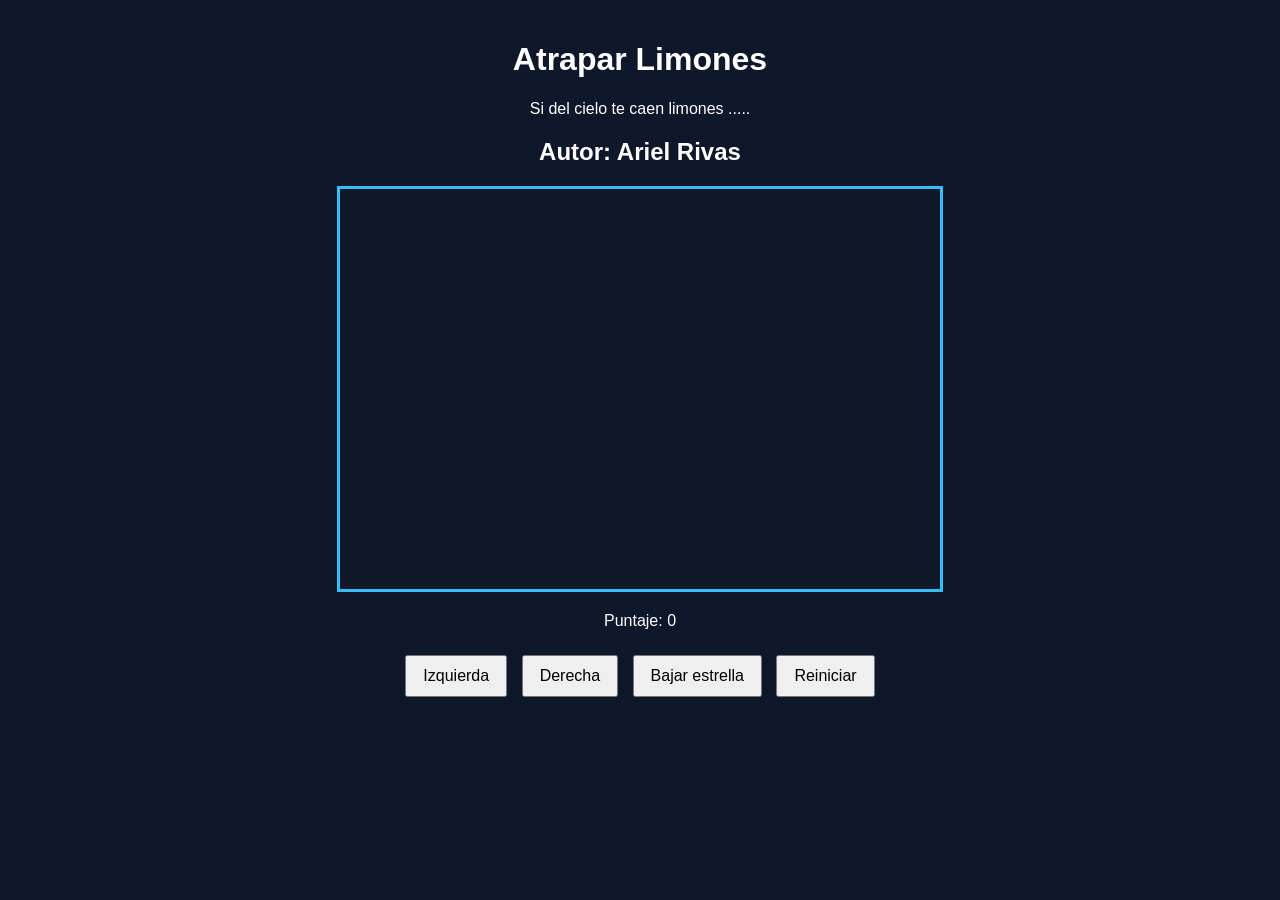
==== limones.html @ 0a00309e "Agregar canva" ====
<!DOCTYPE html>
<html>
<head>
  <title>Caza Estrellas</title>
  <link rel="stylesheet" href="limones.css"/>
 
</head>
<body>
  <div class="contenedor">
    <h1>Atrapar Limones</h1>
    <p>Si del cielo te caen limones ..... </p>
    <h2>Autor: Ariel Rivas</h2>
    <canvas id="areaJuego" width="600" height="400"></canvas>

    <div class="panel">
      <p>Puntaje: <span id="txtPuntaje">0</span></p>
    </div>
    <div class="botones">
      <button>Izquierda</button>
      <button>Derecha</button>
      <button>Bajar estrella</button>
      <button>Reiniciar</button>
    </div>
  </div>
  <script src="limones.js"></script>
</body>
</html>
---- limones.css ----
body {
  font-family: Arial, sans-serif;
  background-color: #0f172a;
  color: white;
  text-align: center;
  margin: 0;
  padding: 20px;
}

.contenedor {
  max-width: 800px;
  margin: 0 auto;
}

canvas {
  background-color: #111827;
  border: 3px solid #38bdf8;
  display: block;
  margin: 20px auto;
}

.panel {
  margin: 20px 0;
}

.botones button {
  margin: 5px;
  padding: 10px 16px;
  font-size: 16px;
  cursor: pointer;
}
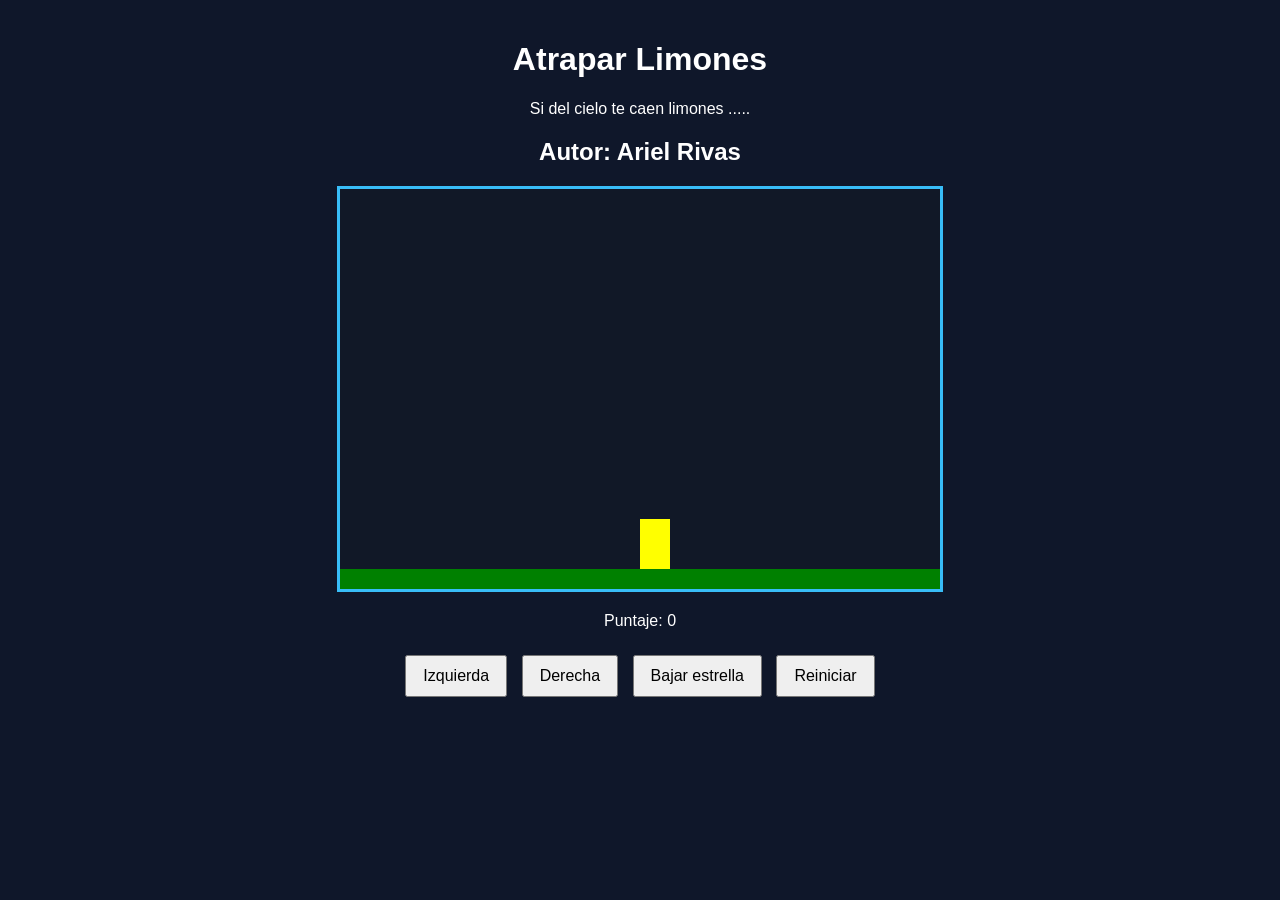
==== commit f2c190e9: "Agregar dibujarSuelo y dibujarPersonaje" ====
--- a/limones.html
+++ b/limones.html
@@ -5,7 +5,7 @@
   <link rel="stylesheet" href="limones.css"/>
  
 </head>
-<body>
+<body onload="iniciar()">
   <div class="contenedor">
     <h1>Atrapar Limones</h1>
     <p>Si del cielo te caen limones ..... </p>
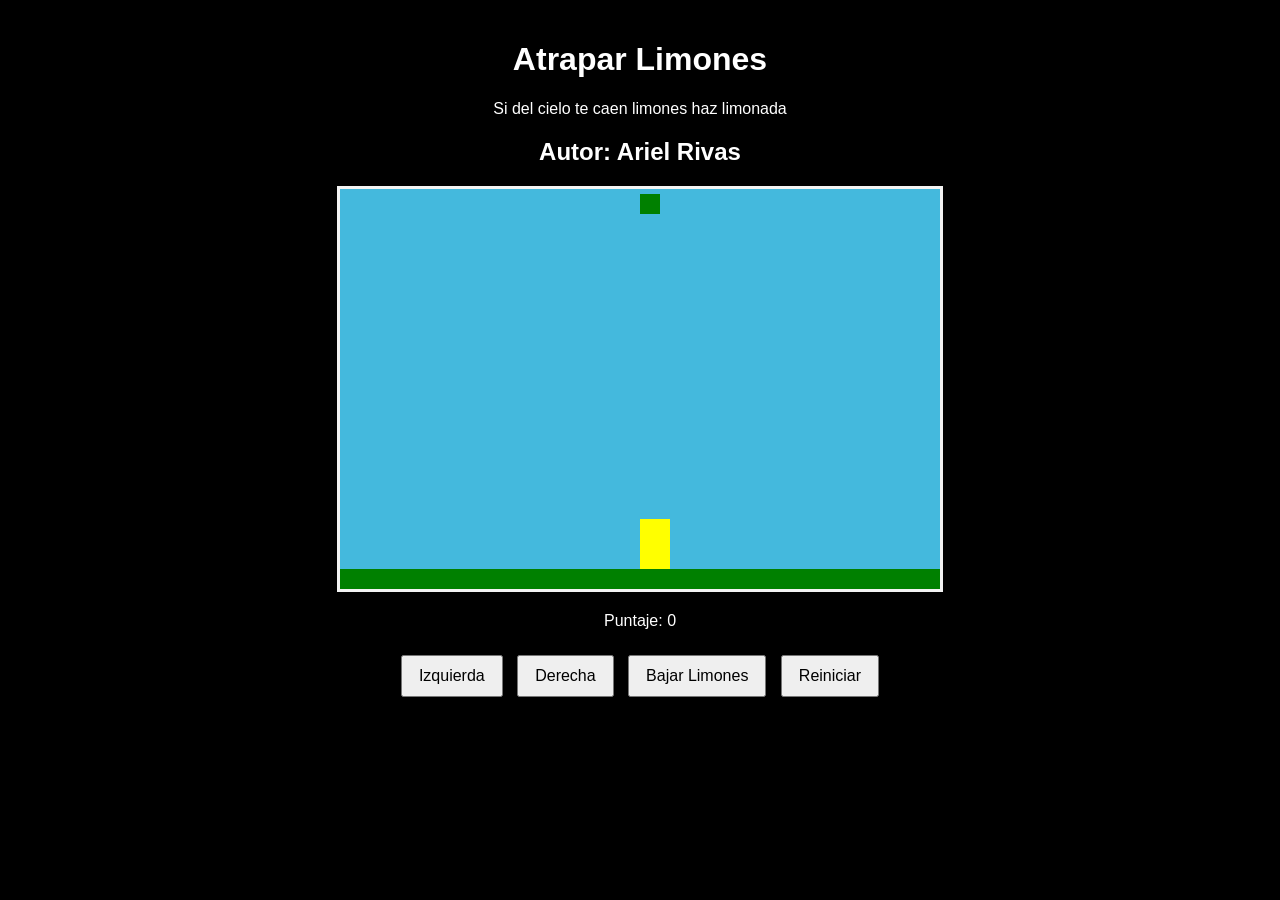
==== commit 59034e82: "agregar bajarLimon" ====
--- a/limones.html
+++ b/limones.html
@@ -1,14 +1,14 @@
 <!DOCTYPE html>
 <html>
 <head>
-  <title>Caza Estrellas</title>
+  <title>Cazando Limones</title>
   <link rel="stylesheet" href="limones.css"/>
  
 </head>
 <body onload="iniciar()">
   <div class="contenedor">
     <h1>Atrapar Limones</h1>
-    <p>Si del cielo te caen limones ..... </p>
+    <p>Si del cielo te caen limones haz limonada</p>
     <h2>Autor: Ariel Rivas</h2>
     <canvas id="areaJuego" width="600" height="400"></canvas>
 
@@ -16,9 +16,9 @@
       <p>Puntaje: <span id="txtPuntaje">0</span></p>
     </div>
     <div class="botones">
-      <button>Izquierda</button>
-      <button>Derecha</button>
-      <button>Bajar estrella</button>
+      <button onclick="moverIzquierda();">Izquierda</button>
+      <button onclick="moverDerecha();">Derecha</button>
+      <button onclick="bajarLimones();">Bajar Limones</button>
       <button>Reiniciar</button>
     </div>
   </div>
--- a/limones.css
+++ b/limones.css
@@ -1,6 +1,6 @@
 body {
   font-family: Arial, sans-serif;
-  background-color: #0f172a;
+  background-color: #000000;
   color: white;
   text-align: center;
   margin: 0;
@@ -13,8 +13,8 @@
 }
 
 canvas {
-  background-color: #111827;
-  border: 3px solid #38bdf8;
+  background-color: #44b9dd;
+  border: 3px solid #f3f3f3;
   display: block;
   margin: 20px auto;
 }
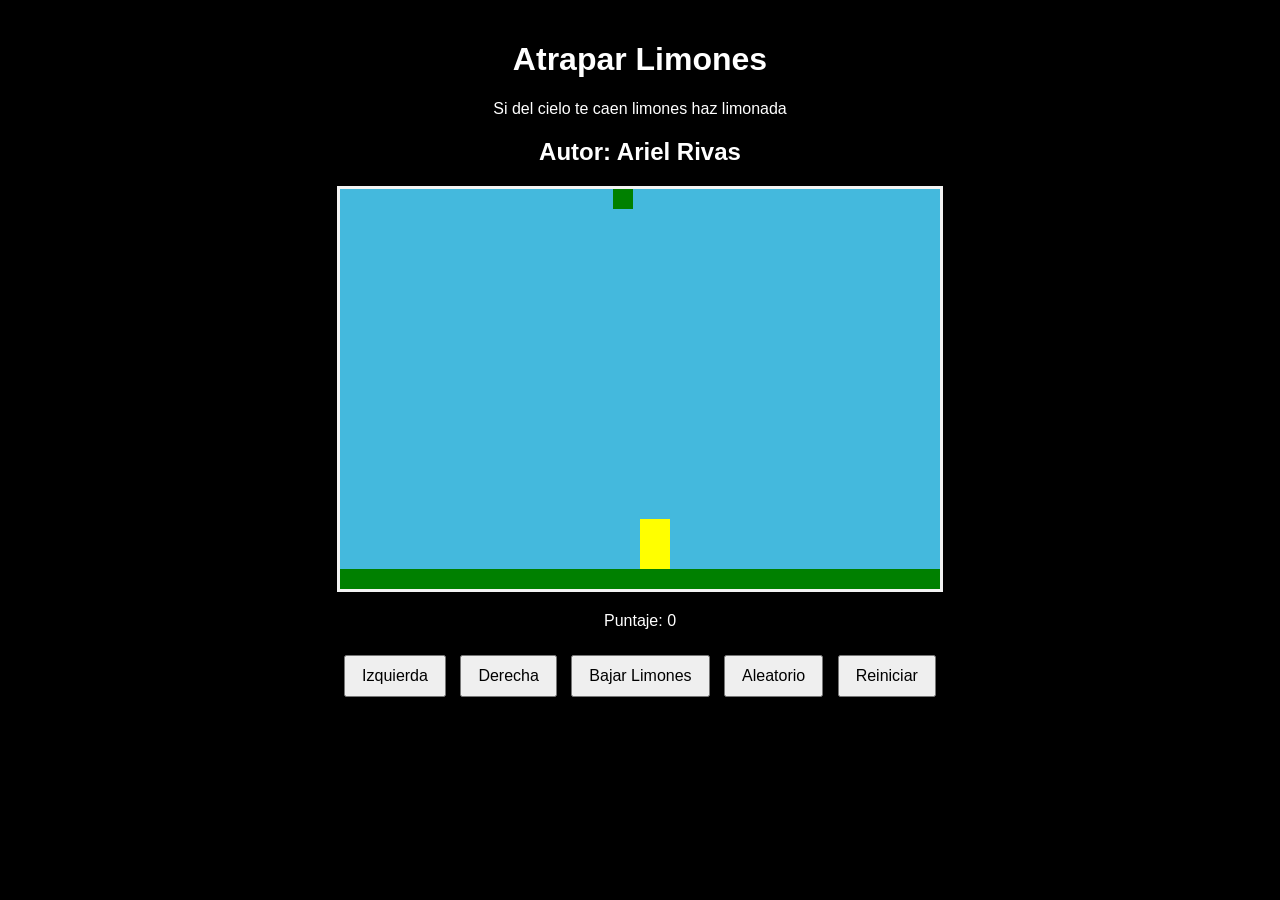
==== commit c2a2885b: "posicion Aleatoria de Limon" ====
--- a/limones.html
+++ b/limones.html
@@ -3,6 +3,7 @@
 <head>
   <title>Cazando Limones</title>
   <link rel="stylesheet" href="limones.css"/>
+  <script src="utilis.js"></script>
  
 </head>
 <body onload="iniciar()">
@@ -19,6 +20,8 @@
       <button onclick="moverIzquierda();">Izquierda</button>
       <button onclick="moverDerecha();">Derecha</button>
       <button onclick="bajarLimones();">Bajar Limones</button>
+      <button onclick="probarAleatorio();">Aleatorio</button>
+
       <button>Reiniciar</button>
     </div>
   </div>
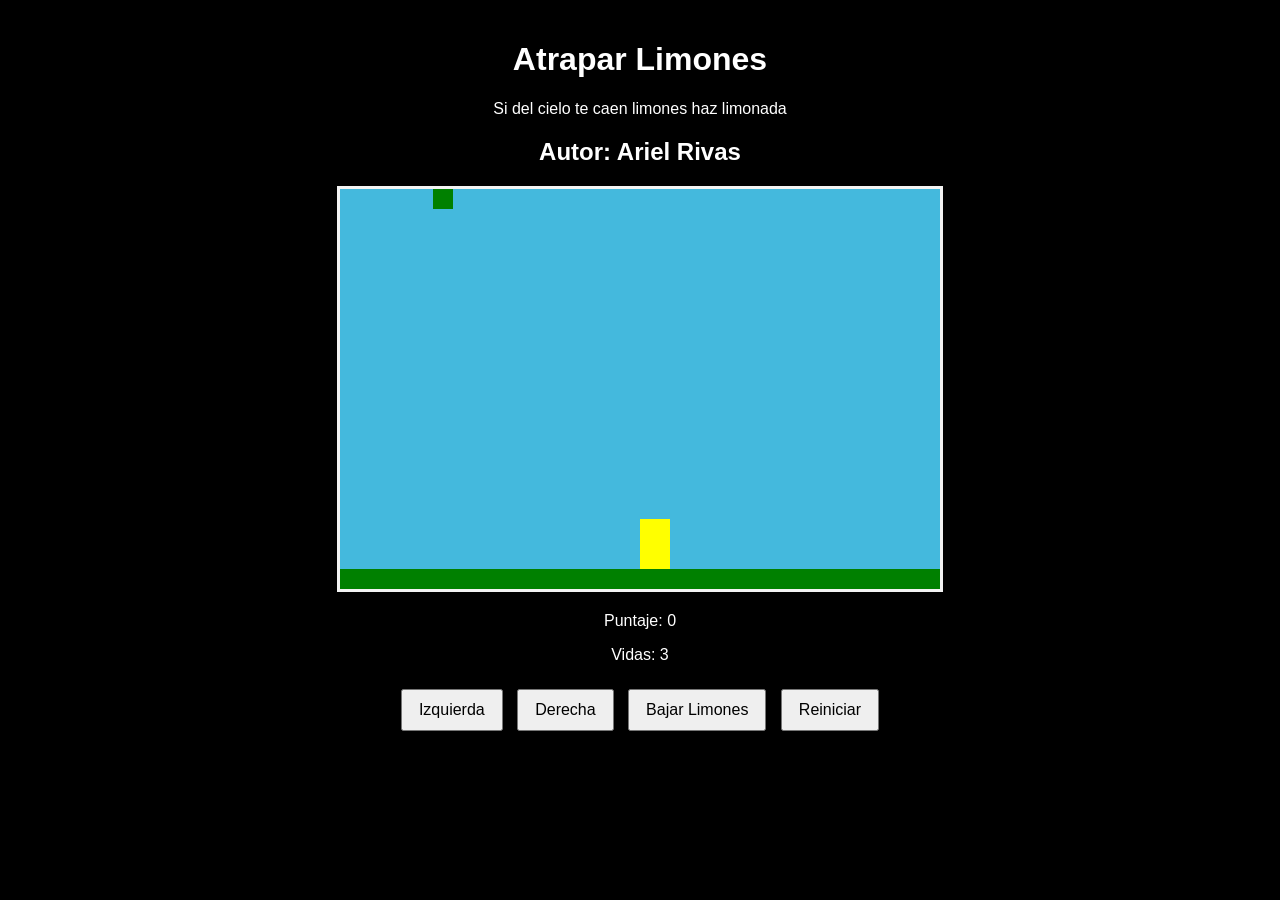
==== commit 38997086: "Limon detectaPiso" ====
--- a/limones.html
+++ b/limones.html
@@ -15,14 +15,15 @@
 
     <div class="panel">
       <p>Puntaje: <span id="txtPuntaje">0</span></p>
+      <p>Vidas: <span id="txtVidas">3</span></p>
     </div>
     <div class="botones">
       <button onclick="moverIzquierda();">Izquierda</button>
       <button onclick="moverDerecha();">Derecha</button>
       <button onclick="bajarLimones();">Bajar Limones</button>
-      <button onclick="probarAleatorio();">Aleatorio</button>
 
       <button>Reiniciar</button>
+
     </div>
   </div>
   <script src="limones.js"></script>
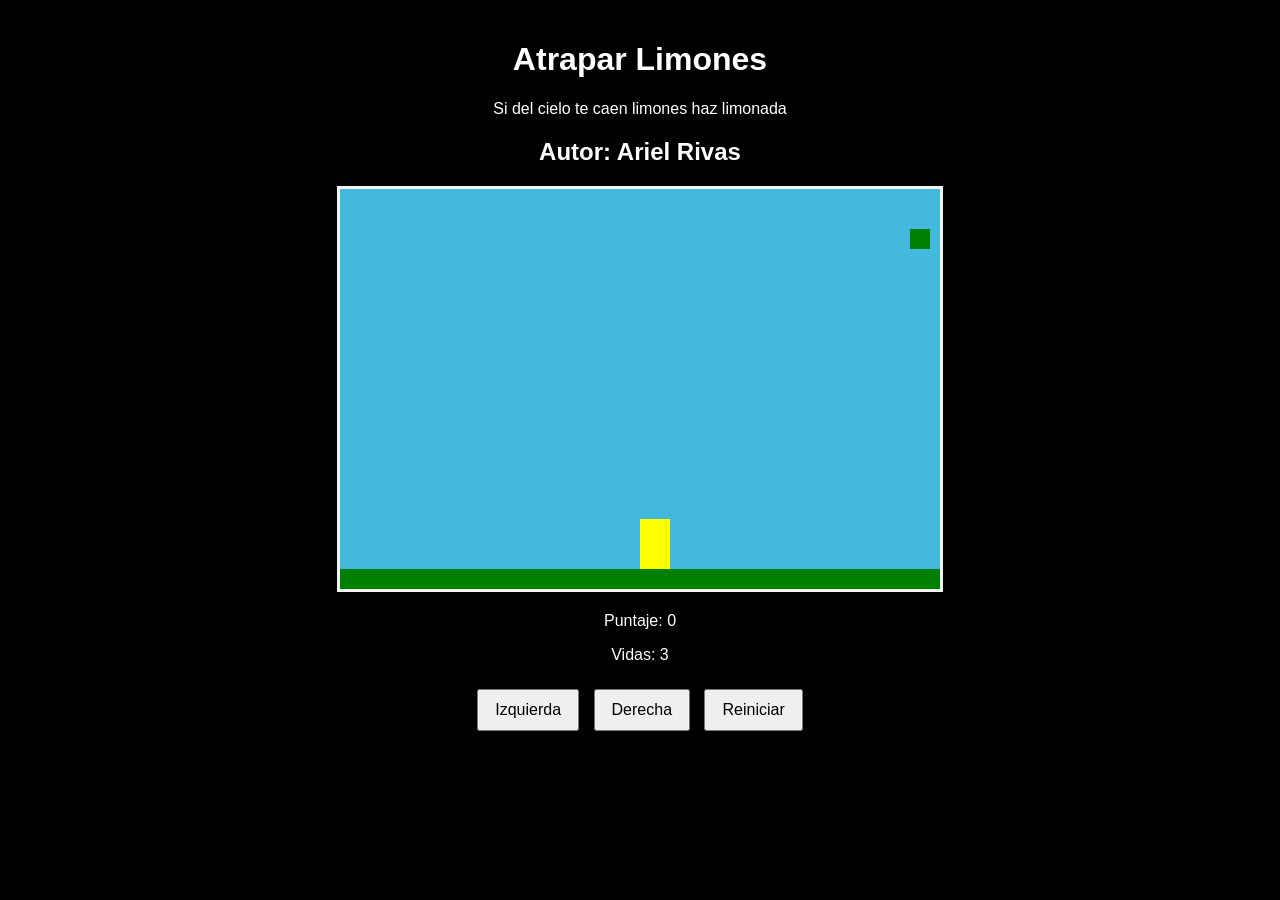
==== commit eb034338: "Agregar setInterval" ====
--- a/limones.html
+++ b/limones.html
@@ -20,8 +20,7 @@
     <div class="botones">
       <button onclick="moverIzquierda();">Izquierda</button>
       <button onclick="moverDerecha();">Derecha</button>
-      <button onclick="bajarLimones();">Bajar Limones</button>
-
+     
       <button>Reiniciar</button>
 
     </div>
